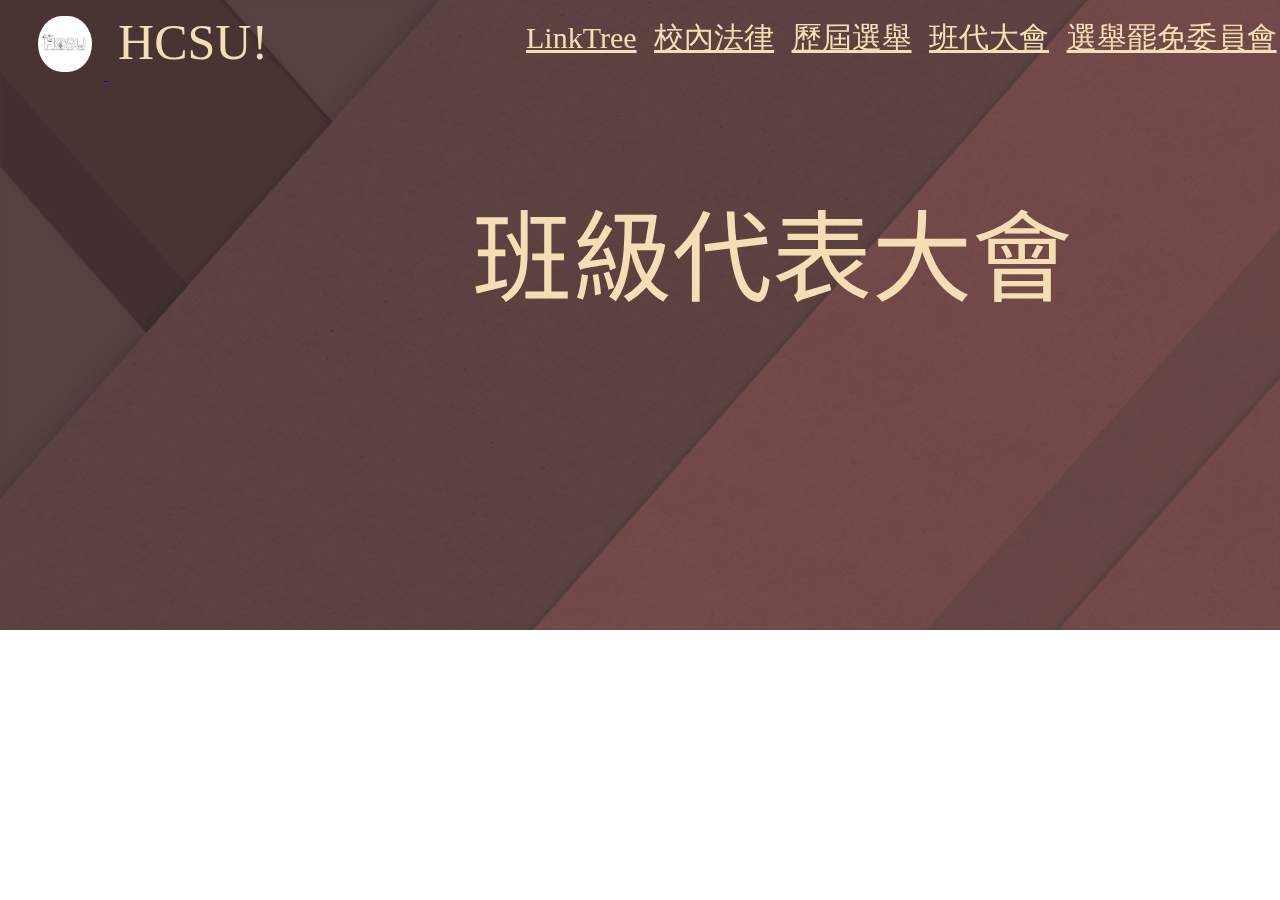
==== hchs_law/hchs_congress.html @ 71ad8ded "v6" ====
<!DOCTYPE html>
<html>
    <head>
        <meta charset="UTF-8">
        <meta http-equiv="X-UA-Compatible" content="IE=edge">
        <meta name="destription" content="HCHS's web page, for the student association.">
        <meta name="viewport" content="width=device-width, initial-scale=1.0">
        <title>班代大會Congress Convention</title>
        <link rel="stylesheet" href="congress.css">
        <link rel="stylesheet" href="image.css"> 
        
        <link rel="preconnect" href="https://fonts.googleapis.com">
        <link rel="preconnect" href="https://fonts.gstatic.com" crossorigin>
        <link href="https://fonts.googleapis.com/css2?family=Noto+Sans+TC:wght@500&display=swap" rel="stylesheet">
    </head>
    <body>
        <div class="first-page-congress">
            <img class="first-img" src="../img/test.png">
            <div class="top-line">
                <div class="title">
                    <a href="https://yochen014.github.io/hchs.github.io/">
                        <img class="hcsu113th" style="margin-left:0%" src="../img/hcsu113th.jpg">
                        <p class="hello">HCSU!</p>
                    </a>
                    <!-- <button class="button">gg</button>  -->
                </div>
                <div class="menu">
                    <ul class="menu-content">
                        <li><a href="https://linktr.ee/h_c_h_s" target="_blank">LinkTree</a></li>
                        <li>
                            <a href="https://drive.google.com/drive/folders/1VMlf9gDpMra49ScStXIBqnTNaaxOFJ-T?usp=sharing" target="_blank">
                            校內法律
                            </a>
                        </li>
                        <li><a href="hchs_law/election.html">歷屆選舉</a></li>
                        <li><a href="hchs_law/hchs_congress.html">班代大會</a></li>
                        <li><a href="#">選舉罷免委員會</a></li>
                        <li><a href="https://forms.gle/XQZjQQVJtoxfVRks5" target="_blank">向我們陳情</a></li>
                        
                    </ul>
                    
                </div>
            </div>
            <div class="first-title-box">
                <p class="first-title">班級代表大會</p>
            </div>
        </div>
        
    </body>
</html>
---- hchs_law/congress.css ----
.first-page-congress {
    height: 500px;
    width: 100%;
    vertical-align: bottom;
    
}
.first-img {
    position: absolute;
    background-color: rgba(147, 34, 34, 2);
    width: 100%;
    height: 70%;
    margin: 0;
    top: 0;
    bottom: 0;
    left: 0;
    display: block;
    z-index: -1; /*當背景圖片*/
}
.first-title-box {
    width: 100%;
    height: 500px;
    display: inline-block;
    z-index: 1;
    text-align: right;
    vertical-align: middle;
}
.first-title {
    color: wheat;
    font-size: 100px;
    font-weight: 400;
    margin: 170px 200px 200px 200px;
    font-family: 'Noto Sans TC', sans-serif;
    display: inline-block;
}
---- hchs_law/image.css ----
.top-line {
    position: fixed;
    color: wheat;
    width: 1500px;
    display: block;
}

.title { /*div*/    
    width: 300px;
    height: 80px;
    margin-left: 18px;
    margin-right: 200px;
    vertical-align:top;
    display: inline-block;
    z-index: 1;
}

.first-page {
    
    background-color: rgb(147, 34, 34);
    margin: 0;
    left: 0;
    top: 0;
    bottom: 0;
    right: 0;
    width: 1535.5px;
    height: 713.6px;
    
    position: absolute; /*讓圖片切齊*/
    display: block;
    z-index: -1;
}

.hcsu113th {
    
    border: none;
    border-radius: 40px;
    max-height: 56px;
    max-width: 225px;
    padding: 8px 12px 8px 12px;
    display: inline-block;
    margin-left: 0;
    margin-right: 0;
}

.button {
    position: absolute;
    top: 10px;
}

.hello{
    color: wheat;
    font-weight: 300;
    font-family: "roboto";
    font-size: 50px;
    margin-left: 10px;
    margin-right: 10px;
    margin-top: 0;
    margin-bottom: 0;
    padding-top: 5px;
    padding-bottom: 60px;
    vertical-align: top;
    /* margin-top: 60px; */
    display: inline-block;
}
.menu {
    position: absolute;
    color: wheat;
    
    width: 1000px;
    height: 80px;
    font-weight: 300;
    font-family: "roboto";
    font-size: 30px;
    margin: 10px 0 0 0;
    display: inline-block;
    z-index: 1;
    text-align: left;
    vertical-align: middle;
}
.menu-content {
    font-weight: 500;
    font-size: 30px;
    width: 1000px;
    vertical-align:bottom;
    display: inline-block;
    
}
.menu-content a{ /*菜單列表的文字*/
    
    transition-duration: 0.2s;
    transition-property: all;
    transition-timing-function: ease-in-out;
}
.menu-content a:hover {  /*鼠標懸停時文字變化*/
    color: white;  
    box-shadow: 0 3px 1px rgba(206, 51, 49, 2);
}

ul{
    color: wheat;
    margin: 0;
    padding: 0;
    list-style: none;
}
li { /*更改清單選項整體*/
    
    color: rgba(34,110,147,1);
    margin-right: 10px;
    display: inline-block;
}
li a{ /*更改清單選項中文字顏色*/
    color: wheat;
}

.first-page-bottom { /*div*/
    color: wheat;
    width: 1500px;
    height: 680px;
    margin: 0;
    text-align: right;
    display: inline-block;
    z-index: 1;
}
.hchs-student-asso {
    /**/
    font-size: 110px;
    font-weight: 700;
    width: 500px;
    padding-bottom: 100px;
    padding-right: 100px;
    margin-right: 0px;
    text-align: center;
    display: inline-block;
}
.sep-line-box { /*網頁分隔線布局*/
    margin-top: 15px;
    width: 100%;
    height: 20px;
}

.sep-line {  /*網頁分隔線*/
    width: 80%;
    height: 2.5px;
    background-color: rgba(0,0,0,0.150000006);
    margin-left: 145px;
}


.the-news-box1 {
    width: 95%;
    height: 500px;
}
.the-news-box2 {
    margin-left: 10%;
}
.the-news-title { /*學聯會最新資訊*/
    font-size: 28px;
    font-weight: 500;
    color: rgba(34,110,147,1);
}
.the-news-content {
    width: 85%;
    height: 400px;
    margin-left: 145px;
}
.news-content-line1 {
    color: rgba(117, 116, 116, 2);
    font-size: 20px;
    font-weight: 600;
}
.news-content-line1-d {
    color: rgba(117, 116, 116, 2);
    font-size: 18px;
    font-weight: 500px;
    margin-left: 20px;
}
.news-content-line1-D {
    color: rgba(117, 116, 116, 2);
    font-size: 18px;
    font-weight: 500px;
    margin-left: 30px;
}
.dot{
    font-size: 20px;
}
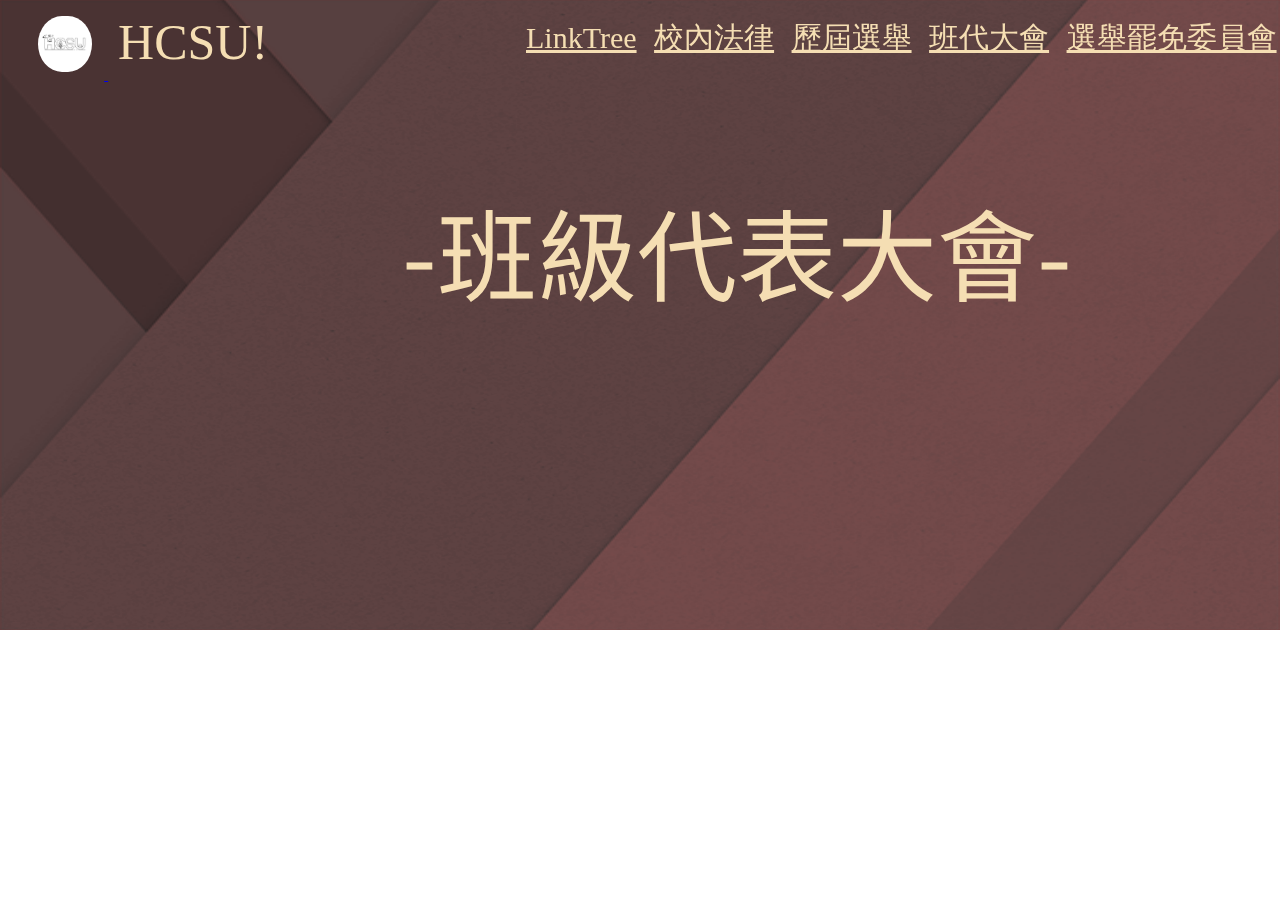
==== commit b11b2f9b: "v7" ====
--- a/hchs_law/hchs_congress.html
+++ b/hchs_law/hchs_congress.html
@@ -32,7 +32,7 @@
                             校內法律
                             </a>
                         </li>
-                        <li><a href="hchs_law/election.html">歷屆選舉</a></li>
+                        <li><a href="../hchs_law/election.html">歷屆選舉</a></li>
                         <li><a href="hchs_law/hchs_congress.html">班代大會</a></li>
                         <li><a href="#">選舉罷免委員會</a></li>
                         <li><a href="https://forms.gle/XQZjQQVJtoxfVRks5" target="_blank">向我們陳情</a></li>
@@ -42,7 +42,7 @@
                 </div>
             </div>
             <div class="first-title-box">
-                <p class="first-title">班級代表大會</p>
+                <p class="first-title">-班級代表大會-</p>
             </div>
         </div>
         
--- a/hchs_law/image.css
+++ b/hchs_law/image.css
@@ -153,11 +153,14 @@
 }
 .the-news-box2 {
     margin-left: 10%;
+    height: 70px;
+    
 }
 .the-news-title { /*學聯會最新資訊*/
     font-size: 28px;
     font-weight: 500;
     color: rgba(34,110,147,1);
+    display: inline-block;
 }
 .the-news-content {
     width: 85%;
@@ -183,4 +186,18 @@
 }
 .dot{
     font-size: 20px;
+}
+
+.ig-info {
+    width: 500px;
+    height: 40px;
+    display: inline-block;
+    
+}
+
+.ig-link {
+
+    width: 25px;
+    height: 25px;
+    z-index: 2;
 }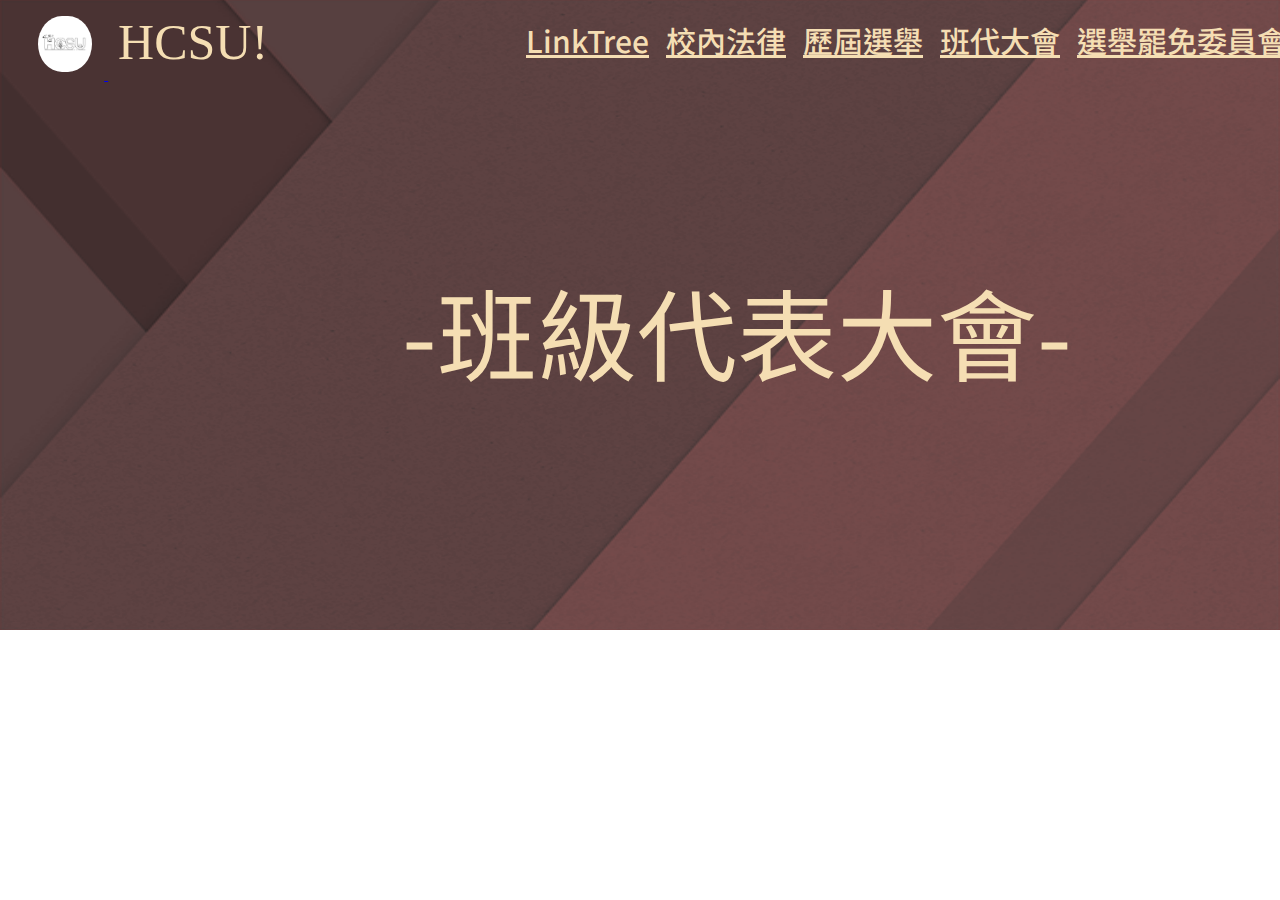
==== commit e327db9a: "v7" ====
--- a/hchs_law/hchs_congress.html
+++ b/hchs_law/hchs_congress.html
@@ -33,7 +33,7 @@
                             </a>
                         </li>
                         <li><a href="../hchs_law/election.html">歷屆選舉</a></li>
-                        <li><a href="hchs_law/hchs_congress.html">班代大會</a></li>
+                        <li><a href="../hchs_law/hchs_congress.html">班代大會</a></li>
                         <li><a href="#">選舉罷免委員會</a></li>
                         <li><a href="https://forms.gle/XQZjQQVJtoxfVRks5" target="_blank">向我們陳情</a></li>
                         
--- a/hchs_law/image.css
+++ b/hchs_law/image.css
@@ -1,5 +1,7 @@
+
+
 .top-line {
-    position: fixed;
+    /* position: fixed; */ /*固定上排功能:未開啟*/
     color: wheat;
     width: 1500px;
     display: block;
@@ -34,6 +36,7 @@
 .hcsu113th {
     
     border: none;
+    
     border-radius: 40px;
     max-height: 56px;
     max-width: 225px;
@@ -50,8 +53,8 @@
 
 .hello{
     color: wheat;
-    font-weight: 300;
-    font-family: "roboto";
+    
+    font-weight: 300;
     font-size: 50px;
     margin-left: 10px;
     margin-right: 10px;
@@ -84,6 +87,7 @@
     width: 1000px;
     vertical-align:bottom;
     display: inline-block;
+    font-family: 'Noto Sans TC', sans-serif;
     
 }
 .menu-content a{ /*菜單列表的文字*/
@@ -116,7 +120,7 @@
 .first-page-bottom { /*div*/
     color: wheat;
     width: 1500px;
-    height: 680px;
+    height: 600px;
     margin: 0;
     text-align: right;
     display: inline-block;
@@ -149,7 +153,7 @@
 
 .the-news-box1 {
     width: 95%;
-    height: 500px;
+    height: 800px;
 }
 .the-news-box2 {
     margin-left: 10%;
@@ -158,19 +162,21 @@
 }
 .the-news-title { /*學聯會最新資訊*/
     font-size: 28px;
-    font-weight: 500;
+    font-weight: 300;
     color: rgba(34,110,147,1);
     display: inline-block;
+    font-family: 'Noto Sans TC', sans-serif;
 }
 .the-news-content {
     width: 85%;
-    height: 400px;
+    height: 700px;
     margin-left: 145px;
 }
 .news-content-line1 {
     color: rgba(117, 116, 116, 2);
     font-size: 20px;
     font-weight: 600;
+    
 }
 .news-content-line1-d {
     color: rgba(117, 116, 116, 2);
@@ -184,8 +190,21 @@
     font-weight: 500px;
     margin-left: 30px;
 }
+.news-content-line2-box {
+    width: 1200px;
+    height: 150px;
+    display: inline-block;
+}
+.news-content-line2-d {
+    color: rgba(117, 116, 116, 2);
+    font-size: 18px;
+    font-weight: 600;
+    margin-left: 28px;
+}
+
 .dot{
     font-size: 20px;
+    display: inline-block;
 }
 
 .ig-info {
@@ -200,4 +219,33 @@
     width: 25px;
     height: 25px;
     z-index: 2;
+}
+
+.ig-news-box1 {
+    width: 95%;
+    height: 500px;
+}
+.ig-news-box2 {
+    margin-left: 10%;
+    height: 70px;
+    vertical-align: top;
+}
+.ig-news-title {
+    font-family: 'Noto Sans TC', sans-serif;
+    font-size: 28px;
+    font-weight: 300;
+    margin-top: 15px;
+    color: rgba(34,110,147,1);
+    display: inline-block;
+}
+.title-link-float {
+    transition: 0.2s;
+    transition-timing-function: ease-in-out;
+}
+
+.title-link-float:hover {
+    box-shadow: 0px 3px 0 rgba(34, 110, 147, 5);
+}
+.ig-news-title:hover {
+    color: rgba(59, 144, 248, 2);
 }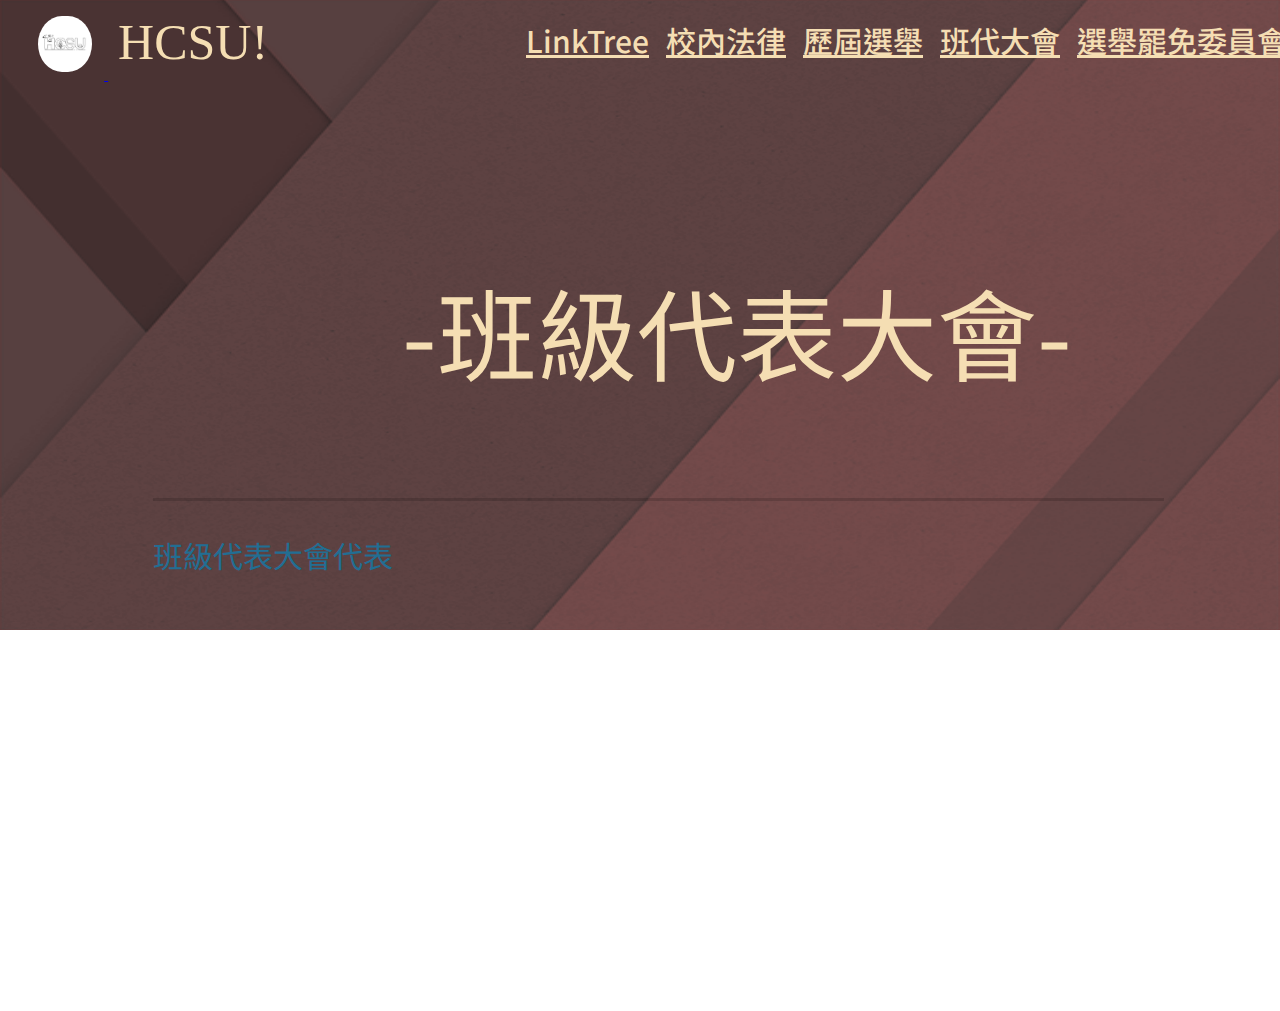
==== commit c1618cc6: "v9" ====
--- a/hchs_law/hchs_congress.html
+++ b/hchs_law/hchs_congress.html
@@ -45,6 +45,14 @@
                 <p class="first-title">-班級代表大會-</p>
             </div>
         </div>
+        <div class="sep-line-box" style="margin-top: 0px; height: 5px;"> <!--分割線-->
+            <div class="sep-line"></div>
+        </div>
+        <div class="congressman-box">
+            <div class="congress-chairman">
+                <p class="congress-title">班級代表大會代表</p>
+            </div>
+        </div>
         
     </body>
 </html>--- a/hchs_law/congress.css
+++ b/hchs_law/congress.css
@@ -1,5 +1,5 @@
 .first-page-congress {
-    height: 500px;
+    height: 490px;
     width: 100%;
     vertical-align: bottom;
     
@@ -31,4 +31,22 @@
     margin: 170px 200px 200px 200px;
     font-family: 'Noto Sans TC', sans-serif;
     display: inline-block;
+}
+
+.congressman-box {
+    width: 1500px;
+    height: 500px;
+    margin-left: 145px;
+    display: inline-block;
+    vertical-align: top;
+}
+.congress-chairman {
+    width: 1200px;
+    height: 50px;
+}
+
+.congress-title {
+    color: rgba(34,110,147,1);
+    font-family: 'Noto Sans TC', sans-serif;
+    font-size: 30px;
 }--- a/hchs_law/image.css
+++ b/hchs_law/image.css
@@ -223,7 +223,7 @@
 
 .ig-news-box1 {
     width: 95%;
-    height: 500px;
+    height: 740px;
 }
 .ig-news-box2 {
     margin-left: 10%;
@@ -248,4 +248,78 @@
 }
 .ig-news-title:hover {
     color: rgba(59, 144, 248, 2);
+}
+.leader-box {
+    display: inline-block;
+    width: 96%;
+    position: relative;
+}
+.leader-jpg {
+    
+    margin-left: 20px;
+    margin-right: -70px;
+    border: 2px; 
+    
+    overflow: hidden;
+
+}
+
+.intro-button-box {
+    position: absolute;
+    top: 95px;
+    
+    height: 550px;
+    width: 250px;
+    display: inline-block;
+    
+}
+.leader-intro {
+    width: 195px;
+    height: 60px;
+    margin-right: 8px;
+    margin-bottom: 30px;
+    color: whitesmoke;
+    font-size: 20px;
+    font-family: 'Noto Sans TC';
+    background-color: rgb(34, 82, 171);
+    border: none;
+    border-radius: 4px;
+    cursor: pointer;
+    transition: 0.1s;
+    transition-timing-function:ease;
+}
+.leader-intro:hover {
+    width: 260px;
+    height: 85px;
+    box-shadow: 5px 5px 35px 7px rgba(0,0,0,0.75);
+}
+.leader-intro:active {
+    background-color: rgba(45, 119, 255, 0.75);
+}
+
+.ig-post-box {
+    height: 900px;
+    margin-right: 70px;
+    margin-left: 250px;
+}
+.ig-post { /*哀居貼文屬性*/
+    height: 795px;
+    width: 515px;
+    margin-right: 30px;
+    border-radius: 12px;
+    
+}
+.ig-post-link {
+    transition-duration: 0.3s;
+    transition-timing-function: ease-in-out;
+    /* transition-delay: 0.05s; */
+}
+.ig-post-link:hover {
+    box-shadow: 10px 10px 47px 10px rgba(0,0,0,0.75);
+    height: 662.5px;
+    width: 430px;
+}
+.ig-post-link:active {
+    height: 662.5px;
+    width: 430px;
 }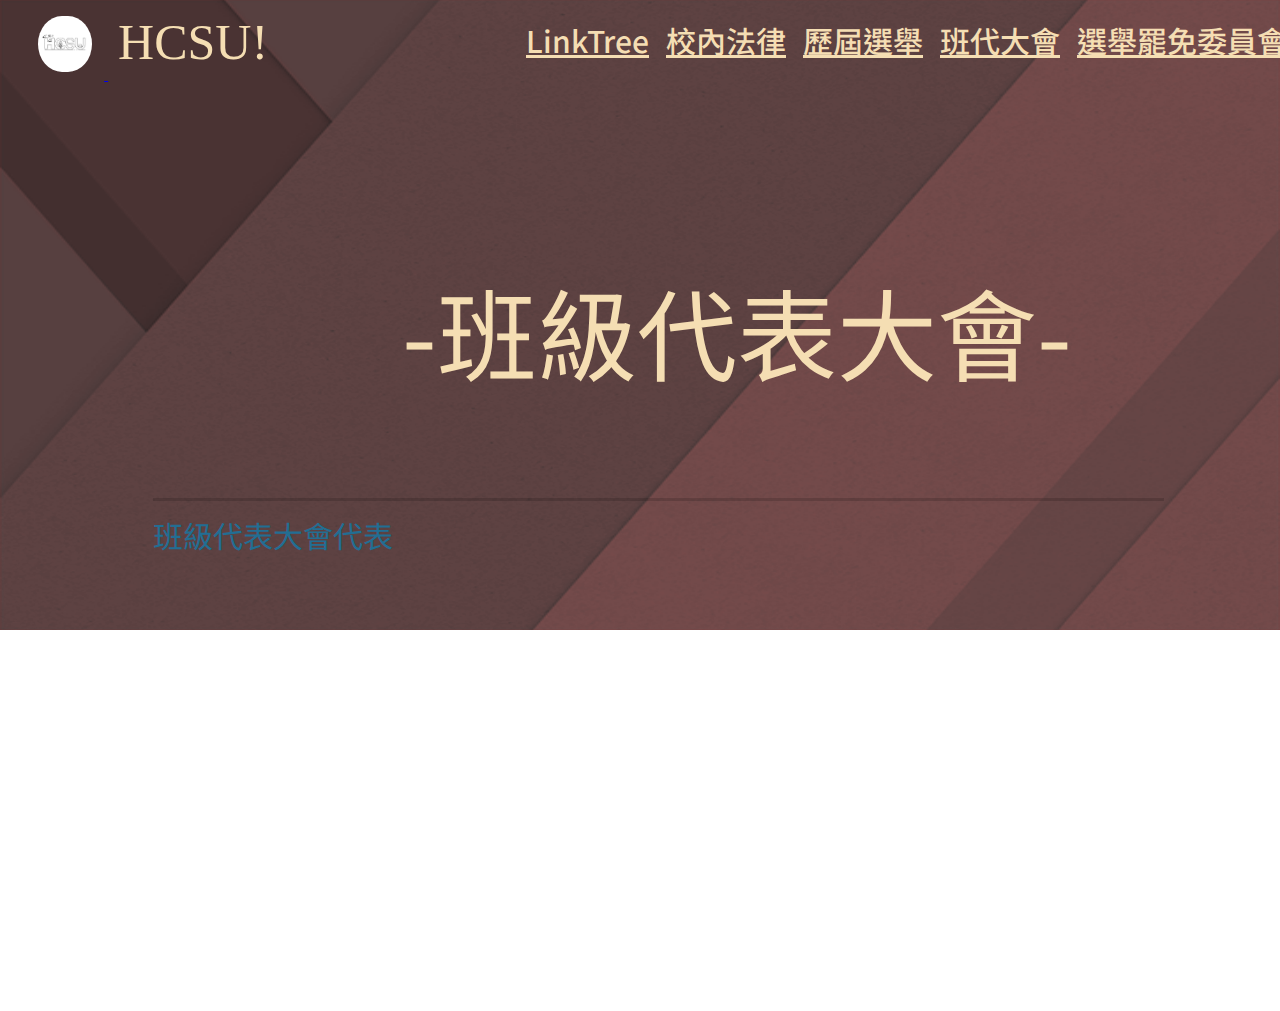
==== commit 3d9af52c: "v11" ====
--- a/hchs_law/hchs_congress.html
+++ b/hchs_law/hchs_congress.html
@@ -12,6 +12,8 @@
         <link rel="preconnect" href="https://fonts.googleapis.com">
         <link rel="preconnect" href="https://fonts.gstatic.com" crossorigin>
         <link href="https://fonts.googleapis.com/css2?family=Noto+Sans+TC:wght@500&display=swap" rel="stylesheet">
+
+        <meta name="viewport" content="width=device-width, initial-scale=1.0, user-scalable=no, minimum-scale=1.0, maximum-scale=1.0" />
     </head>
     <body>
         <div class="first-page-congress">
--- a/hchs_law/congress.css
+++ b/hchs_law/congress.css
@@ -43,10 +43,13 @@
 .congress-chairman {
     width: 1200px;
     height: 50px;
+    display: inline-block;
+    vertical-align: top;
 }
 
 .congress-title {
     color: rgba(34,110,147,1);
     font-family: 'Noto Sans TC', sans-serif;
     font-size: 30px;
+    margin-top: 10px;
 }--- a/hchs_law/image.css
+++ b/hchs_law/image.css
@@ -278,10 +278,12 @@
     height: 60px;
     margin-right: 8px;
     margin-bottom: 30px;
+    
     color: whitesmoke;
     font-size: 20px;
     font-family: 'Noto Sans TC';
     background-color: rgb(34, 82, 171);
+    text-align: center;
     border: none;
     border-radius: 4px;
     cursor: pointer;
